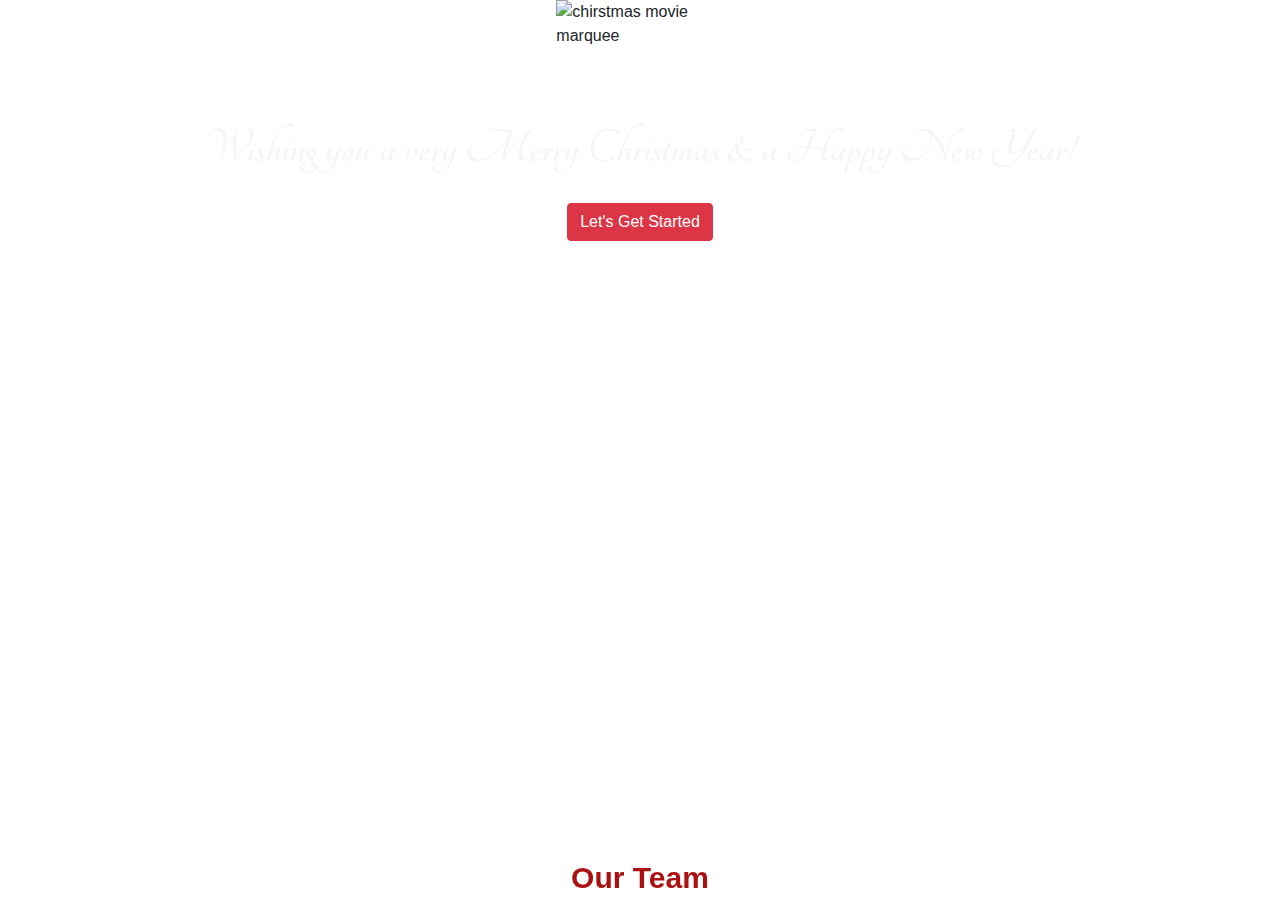
==== index.html @ 2955fc5e "created button event listeners for first 2 modals" ====
<!DOCTYPE html>
<html lang="en">
  <head>
    <meta charset="UTF-8" />
    <meta name="viewport" content="width=device-width, initial-scale=1.0" />
    <title>Christmas Movie Generator</title>
    <link
      href="https://cdn.jsdelivr.net/npm/bootstrap@5.2.3/dist/css/bootstrap.min.css"
      rel="stylesheet"
    />
    <link
      href="https://getbootstrap.com/docs/5.2/assets/css/docs.css"
      rel="stylesheet"
    />
    <link rel="stylesheet"
    href="https://fonts.googleapis.com/css?family=Tangerine">
    <link rel="stylesheet" 
    href="https://stackpath.bootstrapcdn.com/bootstrap/4.3.1/css/bootstrap.min.css" 
    integrity="sha384-ggOyR0iXCbMQv3Xipma34MD+dH/1fQ784/j6cY/iJTQUOhcWr7x9JvoRxT2MZw1T" 
    crossorigin="anonymous"/>
    <style>
       .middle, h2 {
      font-family: 'Tangerine', serif;
      font-size: 48px;
      font-weight: bold;
     }
  </style>
    <link rel="stylesheet" href="assets/css/style.css" />
    <style>
      body {
        background-image: url("assets/images/1.png");
      }
    </style>
  </head>
  <body>
    <div class="snowflakes" aria-hidden="true">
      <div class="snowflake">
        <div class="inner">❄</div>
      </div>
      <div class="snowflake">
        <div class="inner">❅</div>
      </div>
      <div class="snowflake">
        <div class="inner">☀</div>
      </div>
      <div class="snowflake">
        <div class="inner">❄</div>
      </div>
      <div class="snowflake">
        <div class="inner">❅</div>
      </div>
      <div class="snowflake">
        <div class="inner">☀</div>
      </div>
      <div class="snowflake">
        <div class="inner">❄</div>
      </div>
      <div class="snowflake">
        <div class="inner">❅</div>
      </div>
      <div class="snowflake">
        <div class="inner">☀</div>
      </div>
      <div class="snowflake">
        <div class="inner">❄</div>
      </div>
      <div class="snowflake">
        <div class="inner">❅</div>
      </div>
      <div class="snowflake">
        <div class="inner">☀</div>
      </div>
    </div>
    <header class="d-flex">
      <img id="marquee" src="assets/images/christmasmarquee.png" alt="chirstmas movie marquee"/>
    </header>
    <section class="middle">
        <p>Wishing you a very Merry Christmas & a Happy New Year!</p>
    </section>
    <section class="modalFirst">
      <div
        class="modal fade"
        id="modalToggle"
        aria-labelledby="modalToggleLabel"
        tabindex="-1"
        style="display: none"
        aria-hidden="true"
      >
        <div class="modal-dialog modal-dialog-centered">
          <div class="modal-content">
            <div class="modal-header">
              <h1 class="modal-title fs-5 left" id="modalToggleLabel">
                Pick your Streaming Site
              </h1>
              <button
                type="button"
                class="btn-close"
                data-bs-dismiss="modal"
                aria-label="Close"
              ></button>
            </div>
            <div class="modal-body">
              <ul class="btn-group-multiple">
                <li class="select">
                  <input type="checkbox" id="item_1" />
                  <label class="btn btn-light button_select amazon" for="item_1"
                    ><img src="assets/images/prime.png" alt="amazon prime button" class="stream img-fluid"></label
                  >
                </li>
                <li class="select">
                  <input type="checkbox" id="item_2" />
                  <label class="btn btn-light button_select netflix" for="item_2"
                    ><img src="assets/images/nf.png" alt="netflix button" class="stream img-fluid"></label
                  >
                </li>
                <li class="select">
                  <input type="checkbox" id="item_3" />
                  <label class="btn btn-light button_select disney" for="item_3"
                    ><img src="assets/images/d.png" alt="Disney plus button" class="stream img-fluid"></label
                  >
                </li>
                <li class="select">
                  <input type="checkbox" id="item_4" />
                  <label class="btn btn-light button_select crave" for="item_4"
                    ><img src="assets/images/c.png" alt="crave button" class="stream"></label
                  >
                </li>
              </ul>
            </div>
            <div class="modal-footer">
              <button
                class="btn forward"
                data-bs-target="#modalToggle2"
                data-bs-toggle="modal"
              >
                <img src="./assets/images/forward.png" alt="forward button" />
              </button>
            </div>
          </div>
        </div>
      </div>
      <div
        class="modal fade"
        id="modalToggle2"
        aria-labelledby="modalToggleLabel2"
        tabindex="-1"
        style="display: none"
        aria-hidden="true"
      >
        <div class="modal-dialog modal-dialog-centered">
          <div class="modal-content">
            <div class="modal-header">
              <h1 class="modal-title fs-5 left" id="modalToggleLabel2">
                Choose your language
              </h1>
              <button
                type="button"
                class="btn-close"
                data-bs-dismiss="modal"
                aria-label="Close"
              ></button>
            </div>
            <div class="modal-body">
              <ul class="btn-group-multiple">
                <li class="select">
                  <input type="checkbox" id="item_5" />
                  <label class="btn btn-light button_select english" for="item_5"
                    >English</label
                  >
                </li>
                <li class="select">
                  <input type="checkbox" id="item_6" />
                  <label class="btn btn-light button_select french" for="item_6"
                    >French</label
                  >
                </li>
                <li class="select">
                  <input type="checkbox" id="item_7" />
                  <label class="btn btn-light button_select spanish" for="item_7"
                    >Spanish</label
                  >
                </li>
                <li class="select">
                  <input type="checkbox" id="item_8" />
                  <label class="btn btn-light button_select japanese" for="item_8"
                    >Japanese</label
                  >
                </li>
                
            </div>
            <div class="modal-footer">
              <button
                class="btn back"
                data-bs-target="#modalToggle"
                data-bs-toggle="modal"
                data-bs-dismiss="modal"
              >
                <img src="./assets/images/back.png" alt="back button" />
              </button>
              <button
                class="btn forward"
                data-bs-target="#modalToggle3"
                data-bs-toggle="modal"
              >
                <img src="./assets/images/forward.png" alt="forward button" />
              </button>
            </div>
          </div>
        </div>
      </div>
      <div
        class="modal fade"
        id="modalToggle3"
        aria-labelledby="modalToggleLabel3"
        tabindex="-1"
        style="display: none"
        aria-hidden="true"
      >
        <div class="modal-dialog modal-dialog-centered">
          <div class="modal-content">
            <div class="modal-header">
              <h1 class="modal-title fs-5 left" id="modalToggleLabel3">
                Is Die Hard a Christmas movie?
              </h1>
              <button
                type="button"
                class="btn-close"
                data-bs-dismiss="modal"
                aria-label="Close"
              ></button>
            </div>
            <div class="modal-body">
              <ul class="btn-group-single">
                <li><img class="img img-fluid bruce" src="assets/images/diehard.png" alt="die hard thumbnail"></li>
                <li class="select">
                  <input type="checkbox" id="item_9" />
                  <label class="option">
                    <input type="radio" name="optradio"><span class="btn btn-light btn-option">No</span>
                  </label>
                </li>
                <li class="select">
                  <input type="checkbox" id="item_10" />
                  <label class="option">
                    <input type="radio" name="optradio"><span class="btn btn-light btn-option">Yippeee-ki-yay!</span>
                  </label>
                </li>
            </div>

            <div class="modal-footer">
              <button
                class="btn back"
                data-bs-target="#modalToggle2"
                data-bs-toggle="modal"
                data-bs-dismiss="modal"
              >
                <img src="./assets/images/back.png" alt="back button" />
              </button>
              <button
                class="btn forward"
                data-bs-target="#modalToggle4"
                data-bs-toggle="modal"
              >
                <img src="./assets/images/forward.png" alt="forward button" />
              </button>
            </div>
          </div>
        </div>
      </div>
      <div
        class="modal fade"
        id="modalToggle4"
        aria-labelledby="modalToggleLabel4"
        tabindex="-1"
        style="display: none"
        aria-hidden="true"
      >
        <div class="modal-dialog modal-dialog-centered">
          <div class="modal-content">
            <div class="modal-header">
              <h1 class="modal-title fs-5 left" id="modalToggleLabel4">
                Select your Grinch
              </h1>
              <button
                type="button"
                class="btn-close"
                data-bs-dismiss="modal"
                aria-label="Close"
              ></button>
            </div>
            <div class="modal-body">
              <ul class="btn-group-multiple">
                <li class="select">
                  <input type="checkbox" id="item_11" />
                  <label class="btn btn-light button_select" for="item_11"
                    >Karloff<img class ="img img-fluid grinch" src="assets/images/ogGrinch.png" alt ="Karloff Grinch"></label
                  >
                </li>
                <li class="select">
                  <input type="checkbox" id="item_12" />
                  <label class="btn btn-light button_select" for="item_12"
                    >Carrey<img class ="img img-fluid grinch" src="assets/images/jimGrinch.png" alt ="Carrey Grinch"></label
                  >
                </li>
                <li class="select">
                  <input type="checkbox" id="item_13" />
                  <label class="btn btn-light button_select" for="item_13"
                    >Cumberbatch <img class ="img img-fluid grinch" src="assets/images/modernGrinch.png" alt ="Cumberbatch Grinch"></label 
                  >
                </li>
              </ul>
            </div>              
            <div class="modal-footer">
              <button
                class="btn back"
                data-bs-target="#modalToggle3"
                data-bs-toggle="modal"
                data-bs-dismiss="modal"
              >
                <img src="./assets/images/back.png" alt="back button" />
              </button>
              <button
                class="btn forward"
                data-bs-target="#modalToggle5"
                data-bs-toggle="modal"
              >
                <img src="./assets/images/forward.png" alt="forward button" />
              </button>
            </div>
          </div>
        </div>
      </div>
      <div
        class="modal fade"
        id="modalToggle5"
        aria-labelledby="modalToggleLabel5"
        tabindex="-1"
        style="display: none"
        aria-hidden="true"
      >
        <div class="modal-dialog modal-dialog-centered">
          <div class="modal-content">
            <div class="modal-header">
              <h1 class="modal-title fs-5 left" id="modalToggleLabel5">
                Choose your festive level
              </h1> 
              <button
                type="button"
                class="btn-close"
                data-bs-dismiss="modal"
                aria-label="Close"
              ></button>
            </div>
            <div class="modal-body">
              <div class="container">
                <h2 class="text-center">Holly Jolly</h2>
              <ul class="btn-group-multiple">
                <li class="select">
                  <input type="checkbox" id="item_14" />
                  <label class="btn btn-light button_select" for="item_14"
                    >Classic</label
                  >
                </li>
                <li class="select">
                  <input type="checkbox" id="item_15" />
                  <label class="btn btn-light button_select" for="item_15"
                    >Comedy</label
                  >
                </li>
                <li class="select">
                  <input type="checkbox" id="item_16" />
                  <label class="btn btn-light button_select" for="item_16"
                    >Animation</label
                  >
                </li>
                <li class="select">
                  <input type="checkbox" id="item_17" />
                  <label class="btn btn-light button_select" for="item_17"
                    >Musical</label
                  >
                </li>
                <li class="select">
                  <input type="checkbox" id="item_18" />
                  <label class="btn btn-light button_select" for="item_18"
                    >Fantasy</label
                  >
                </li>
                </div>
              </div>
                <div class ="container">
                  <h2 class="text-center">Uncommon Christmas</h2>
                  <ul class="btn-group-multiple">
                <li class="select">
                  <input type="checkbox" id="item_19" />
                  <label class="btn btn-light button_select" for="item_19"
                    >Horror</label
                  >
                </li>
                <li class="select">
                  <input type="checkbox" id="item_20" />
                  <label class="btn btn-light button_select" for="item_20"
                    >Drama</label
                  >
                </li>
                <li class="select">
                  <input type="checkbox" id="item_21" />
                  <label class="btn btn-light button_select" for="item_21"
                    >Romance</label
                  >
                </li>
                <li class="select">
                  <input type="checkbox" id="item_22" />
                  <label class="btn btn-light button_select" for="item_22"
                    >Action</label
                  >
                </li>
                <li class="select">
                  <input type="checkbox" id="item_23" />
                  <label class="btn btn-light button_select" for="item_23"
                    >Adventure</label
                  >
                </li>
              </ul>
          </div>
            <div class="modal-footer">
              <button
                class="btn back"
                data-bs-target="#modalToggle4"
                data-bs-toggle="modal"
              >
                <img src="./assets/images/back.png" alt="back button" />
              </button>
              <button
                class="btn forward"
                data-bs-target="#modalToggle6"
                data-bs-toggle="modal"
              >
                <img src="./assets/images/forward.png" alt="forward button" />
              </button>
            </div>
          </div>
        </div>
      </div>
    </div>
      <div
        class="modal fade"
        id="modalToggle6"
        aria-labelledby="modalToggleLabel6"
        tabindex="-1"
        style="display: none"
        aria-hidden="true"
      >
        <div class="modal-dialog modal-dialog-centered">
          <div class="modal-content">
            <div class="modal-header">
              <h1 class="modal-title fs-5 text-center" id="modalToggleLabel6">
                On a scale of Hallmark to Classics choose your quality level
              </h1>
              <button
                type="button"
                class="btn-close"
                data-bs-dismiss="modal"
                aria-label="Close"
              ></button>
            </div>
            <div class="modal-body" id="rating">
              <form class= "form">
                <label for ="scale"> Quality Scale Hallmark to Classics</label>
                <div class="sliding-scale-container">
                <img class="img img-fluid" src="assets/images/LOWhallmark.png" alt="hallmark movies">
                <input type="range" min= "1" max= "9" value="5" id="amountRange">
                <img class="img img-fluid" src="assets/images/HIGHclassics.png" alt="classic christmas movies">
                </div>
                </form>
            </div>
            <div class="modal-footer">
              <button
                class="btn back"
                data-bs-target="#modalToggle5"
                data-bs-toggle="modal"
              >
                <img src="./assets/images/back.png" alt="back button" />
              </button>
              <button
                class="btn btn-danger submit"
                data-bs-target="#modalToggle6"
                data-bs-toggle="modal"
              >Submit
              </button>
            </div>
          </div>
        </div>
      </div>
      <a
        class="btn btn-danger"
        data-bs-toggle="modal"
        href="#modalToggle"
        role="button"
        >Let's Get Started</a
      >
    </section>
    <footer class="footer">
      <a
        id="anchor"
        href="https://github.com/SamGreenwood84/Christmas-Movie-Generator"
        >Our Team</a
      >
    </footer>
    <script src="https://ajax.googleapis.com/ajax/libs/jquery/3.7.1/jquery.min.js"></script>
    <script src="https://cdn.jsdelivr.net/npm/bootstrap@5.2.3/dist/js/bootstrap.bundle.min.js"></script>
    <script src="./assets/js/main.js"></script>
  </body>
</html>
---- assets/css/style.css ----
* {
  box-sizing: border-box;
}

body {
  display: flex;
  flex-direction: column;
  min-width: 100vw;
  align-items: center;
  min-height: 100vh;
  background-attachment: fixed;
  background-size: 100% 100%;
}

header {
  width: auto;
  height: auto;
  align-items: center;
}

#marquee {
  padding-left: 8%;
  align-items: center;
  height: 85%;
  width: 85%;
}

.left {
  padding-left: 22%;
}

.middle {
  display: flex;
  flex-direction: column;
  width: 100%;
  height: 80%;
  padding-top: 5%;
}

.middle p {
  text-align: center;
  color: whitesmoke;
  font-weight: bold;
  font-size: 50px;
  text-wrap: wrap;
}

footer {
  font-family: "Gill Sans", "Gill Sans MT", Calibri, "Trebuchet MS", sans-serif;
  font-size: 30px;
  font-weight: bolder;
  text-align: center;
  height: auto;
  width: 100%;
  position: fixed;
  bottom: 0;
  margin-top: auto;
}

footer #anchor {
  color: rgb(171, 17, 17);
}

.snowflake {
  color: #fff;
  font-size: 1em;
  font-family: Arial, sans-serif;
  text-shadow: 0 0 5px #000;
}

.snowflake,
.snowflake .inner {
  animation-iteration-count: infinite;
  animation-play-state: running;
}
@keyframes snowflakes-fall {
  0% {
    transform: translateY(0);
  }
  100% {
    transform: translateY(110vh);
  }
}
@keyframes snowflakes-shake {
  0%,
  100% {
    transform: translateX(0);
  }
  50% {
    transform: translateX(80px);
  }
}
.snowflake {
  position: fixed;
  top: -10%;
  z-index: 9999;
  -webkit-user-select: none;
  user-select: none;
  cursor: default;
  animation-name: snowflakes-shake;
  animation-duration: 3s;
  animation-timing-function: ease-in-out;
}
.snowflake .inner {
  animation-duration: 10s;
  animation-name: snowflakes-fall;
  animation-timing-function: linear;
}
.snowflake:nth-of-type(0) {
  left: 1%;
  animation-delay: 0s;
}
.snowflake:nth-of-type(0) .inner {
  animation-delay: 0s;
}
.snowflake:first-of-type {
  left: 10%;
  animation-delay: 1s;
}
.snowflake:first-of-type .inner,
.snowflake:nth-of-type(8) .inner {
  animation-delay: 1s;
}
.snowflake:nth-of-type(2) {
  left: 20%;
  animation-delay: 0.5s;
}
.snowflake:nth-of-type(2) .inner,
.snowflake:nth-of-type(6) .inner {
  animation-delay: 6s;
}
.snowflake:nth-of-type(3) {
  left: 30%;
  animation-delay: 2s;
}
.snowflake:nth-of-type(11) .inner,
.snowflake:nth-of-type(3) .inner {
  animation-delay: 4s;
}
.snowflake:nth-of-type(4) {
  left: 40%;
  animation-delay: 2s;
}
.snowflake:nth-of-type(10) .inner,
.snowflake:nth-of-type(4) .inner {
  animation-delay: 2s;
}
.snowflake:nth-of-type(5) {
  left: 50%;
  animation-delay: 3s;
}
.snowflake:nth-of-type(5) .inner {
  animation-delay: 8s;
}
.snowflake:nth-of-type(6) {
  left: 60%;
  animation-delay: 2s;
}
.snowflake:nth-of-type(7) {
  left: 70%;
  animation-delay: 1s;
}
.snowflake:nth-of-type(7) .inner {
  animation-delay: 2.5s;
}
.snowflake:nth-of-type(8) {
  left: 80%;
  animation-delay: 0s;
}
.snowflake:nth-of-type(9) {
  left: 90%;
  animation-delay: 1.5s;
}
.snowflake:nth-of-type(9) .inner {
  animation-delay: 3s;
}
.snowflake:nth-of-type(10) {
  left: 25%;
  animation-delay: 0s;
}
.snowflake:nth-of-type(11) {
  left: 65%;
  animation-delay: 2.5s;
}

.modal-content {
  padding: 1%;
}
.modal-body ul {
  list-style: none;
  display: block;
}

.modal-footer {
  position: relative;
  margin: 0 auto;
  padding-bottom: 10%;
}

.forward {
  position: absolute;
  left: 50px;
  display: block;
  transform: scale(0.2);
  max-width: 200px;
  max-height: 50px;
}

.back {
  display: block;
  position: absolute;
  right: 100px;
  max-width: 200px;
  max-height: 50px;
  transform: scale(0.2);
}

.submit {
  position: absolute;
  padding: .2rem 2rem;
  margin-top: 2rem;
  left: 110px;
  display: block;
}

.btn-group-multiple .select {
  position: relative;
  width: 70%;
  margin-left: 5%;
}

.btn-group-multiple input:checked + label {
  background-color: red;
  &:hover,
  &:active {
    background-color: red;
  }
}

.btn-group-multiple input {
  opacity: 0;
  position: absolute;
}

.btn-group-multiple .button_select {
  border: none;
  margin-bottom: 5px;
  display: flex;
  background-color: green;
  &:hover,
  &:active {
    background-color: green;
  }
}

.btn-group-single .option {
  position: relative;
}

.btn-group-single input {
  opacity: 0;
  position: absolute;
}

.btn-group-single input:checked + span {
  background-color: red;
  &:hover,
  &:active {
    background-color: red;
  }
}

.btn-group-single .btn-option {
  border: none;
  justify-content: center;
  margin-bottom: 5px;
  display: flex;
  background-color: green;
  &:hover,
  &:focus,
  &:active {
    background-color: green;
  }
}

.btn-option {
  width: 200px;
  margin: 0;
  
}

.stream {
  border-radius: 5px;
  max-width: 120px;
  width: 120px;
  max-height: 70px;
  margin-bottom: 2px;
}

.form {
  text-align: center;
}

.sliding-scale-container {
  display: flex;
  align-items: center;
}

.select label {
  padding: 0.5rem 2rem;
  align-content: center;
  justify-content: center;
  flex-wrap: wrap;
}

li {
  padding-left: 13%;
}

.img {
  width: auto;
  height: 150px;
  border-radius: 5px;
  margin-left: 0.5rem;
}

.bruce {
  margin-bottom: 1rem;  
}

.grinch {
  margin: 1rem;
}

.btn-light {
  font-weight: bolder;
}

label {
  font-weight: bold;
  margin: 0;
  padding-bottom: 1rem;
}

#amountRange {
  display: flex;
  align-items: center;
}

.container ul {
list-style: none;
}
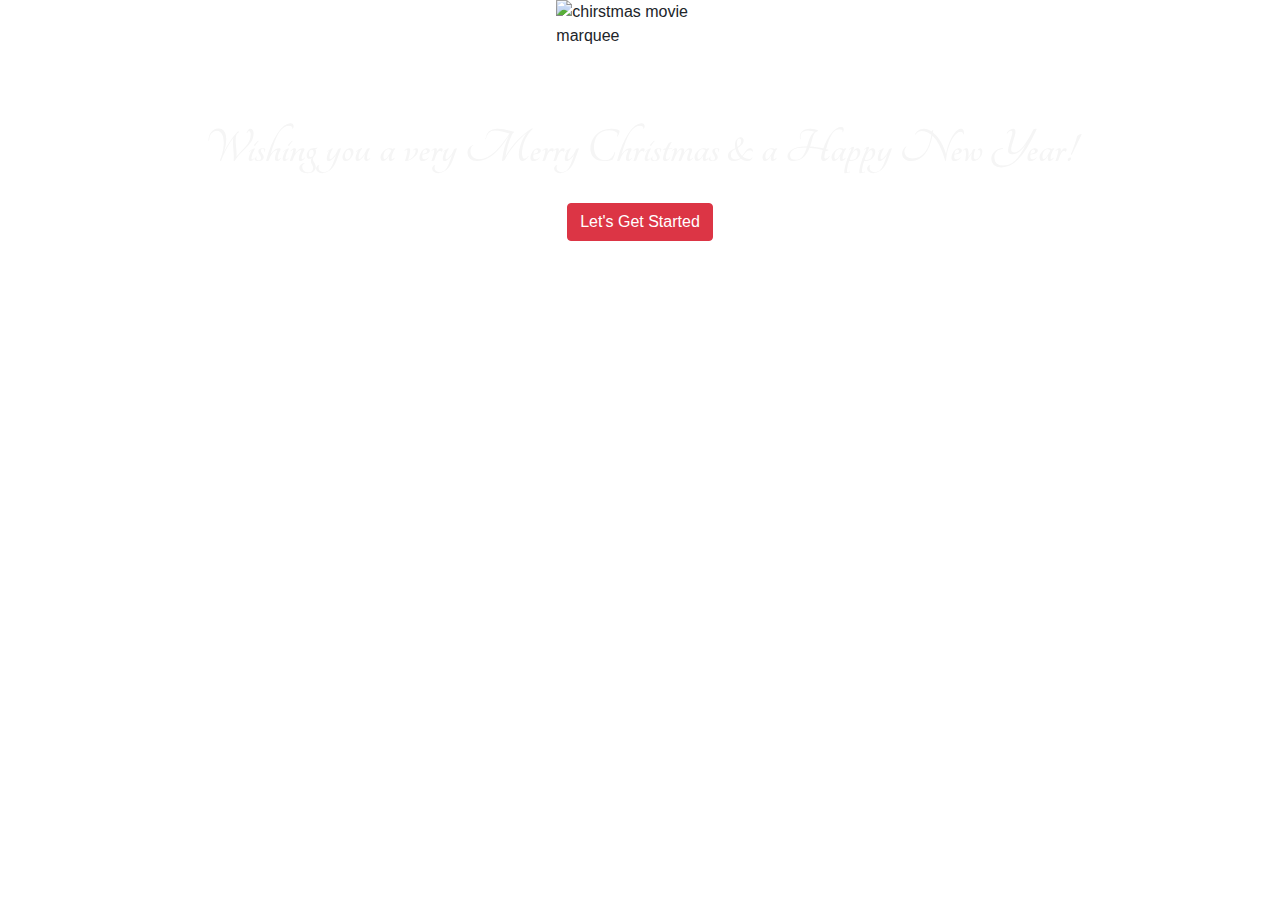
==== commit bc198ce9: "fixed functionality of genre selection on movie choice array" ====
--- a/index.html
+++ b/index.html
@@ -235,13 +235,13 @@
                 <li class="select">
                   <input type="checkbox" id="item_9" />
                   <label class="option">
-                    <input type="radio" name="optradio"><span class="btn btn-light btn-option">No</span>
+                    <input type="radio" name="optradio"><span class="btn btn-light btn-option noBruce">No</span>
                   </label>
                 </li>
                 <li class="select">
                   <input type="checkbox" id="item_10" />
                   <label class="option">
-                    <input type="radio" name="optradio"><span class="btn btn-light btn-option">Yippeee-ki-yay!</span>
+                    <input type="radio" name="optradio"><span class="btn btn-light btn-option yesBruce">Yippeee-ki-yay!</span>
                   </label>
                 </li>
             </div>
@@ -291,19 +291,19 @@
               <ul class="btn-group-multiple">
                 <li class="select">
                   <input type="checkbox" id="item_11" />
-                  <label class="btn btn-light button_select" for="item_11"
+                  <label class="btn btn-light button_select karloff" for="item_11"
                     >Karloff<img class ="img img-fluid grinch" src="assets/images/ogGrinch.png" alt ="Karloff Grinch"></label
                   >
                 </li>
                 <li class="select">
                   <input type="checkbox" id="item_12" />
-                  <label class="btn btn-light button_select" for="item_12"
+                  <label class="btn btn-light button_select carrey" for="item_12"
                     >Carrey<img class ="img img-fluid grinch" src="assets/images/jimGrinch.png" alt ="Carrey Grinch"></label
                   >
                 </li>
                 <li class="select">
                   <input type="checkbox" id="item_13" />
-                  <label class="btn btn-light button_select" for="item_13"
+                  <label class="btn btn-light button_select cumber" for="item_13"
                     >Cumberbatch <img class ="img img-fluid grinch" src="assets/images/modernGrinch.png" alt ="Cumberbatch Grinch"></label 
                   >
                 </li>
@@ -356,31 +356,30 @@
               <ul class="btn-group-multiple">
                 <li class="select">
                   <input type="checkbox" id="item_14" />
-                  <label class="btn btn-light button_select" for="item_14"
-                    >Classic</label
-                  >
+                  <label class="btn btn-light button_select family" for="item_14"
+                  >Family</label>
                 </li>
                 <li class="select">
                   <input type="checkbox" id="item_15" />
-                  <label class="btn btn-light button_select" for="item_15"
+                  <label class="btn btn-light button_select comedy" for="item_15"
                     >Comedy</label
                   >
                 </li>
                 <li class="select">
                   <input type="checkbox" id="item_16" />
-                  <label class="btn btn-light button_select" for="item_16"
+                  <label class="btn btn-light button_select anime" for="item_16"
                     >Animation</label
                   >
                 </li>
                 <li class="select">
                   <input type="checkbox" id="item_17" />
-                  <label class="btn btn-light button_select" for="item_17"
+                  <label class="btn btn-light button_select music" for="item_17"
                     >Musical</label
                   >
                 </li>
                 <li class="select">
                   <input type="checkbox" id="item_18" />
-                  <label class="btn btn-light button_select" for="item_18"
+                  <label class="btn btn-light button_select fantasy" for="item_18"
                     >Fantasy</label
                   >
                 </li>
@@ -391,31 +390,31 @@
                   <ul class="btn-group-multiple">
                 <li class="select">
                   <input type="checkbox" id="item_19" />
-                  <label class="btn btn-light button_select" for="item_19"
+                  <label class="btn btn-light button_select horror" for="item_19"
                     >Horror</label
                   >
                 </li>
                 <li class="select">
                   <input type="checkbox" id="item_20" />
-                  <label class="btn btn-light button_select" for="item_20"
+                  <label class="btn btn-light button_select drama" for="item_20"
                     >Drama</label
                   >
                 </li>
                 <li class="select">
                   <input type="checkbox" id="item_21" />
-                  <label class="btn btn-light button_select" for="item_21"
+                  <label class="btn btn-light button_select romance" for="item_21"
                     >Romance</label
                   >
                 </li>
                 <li class="select">
                   <input type="checkbox" id="item_22" />
-                  <label class="btn btn-light button_select" for="item_22"
+                  <label class="btn btn-light button_select action" for="item_22"
                     >Action</label
                   >
                 </li>
                 <li class="select">
                   <input type="checkbox" id="item_23" />
-                  <label class="btn btn-light button_select" for="item_23"
+                  <label class="btn btn-light button_select adventure" for="item_23"
                     >Adventure</label
                   >
                 </li>
@@ -498,13 +497,6 @@
         >Let's Get Started</a
       >
     </section>
-    <footer class="footer">
-      <a
-        id="anchor"
-        href="https://github.com/SamGreenwood84/Christmas-Movie-Generator"
-        >Our Team</a
-      >
-    </footer>
     <script src="https://ajax.googleapis.com/ajax/libs/jquery/3.7.1/jquery.min.js"></script>
     <script src="https://cdn.jsdelivr.net/npm/bootstrap@5.2.3/dist/js/bootstrap.bundle.min.js"></script>
     <script src="./assets/js/main.js"></script>
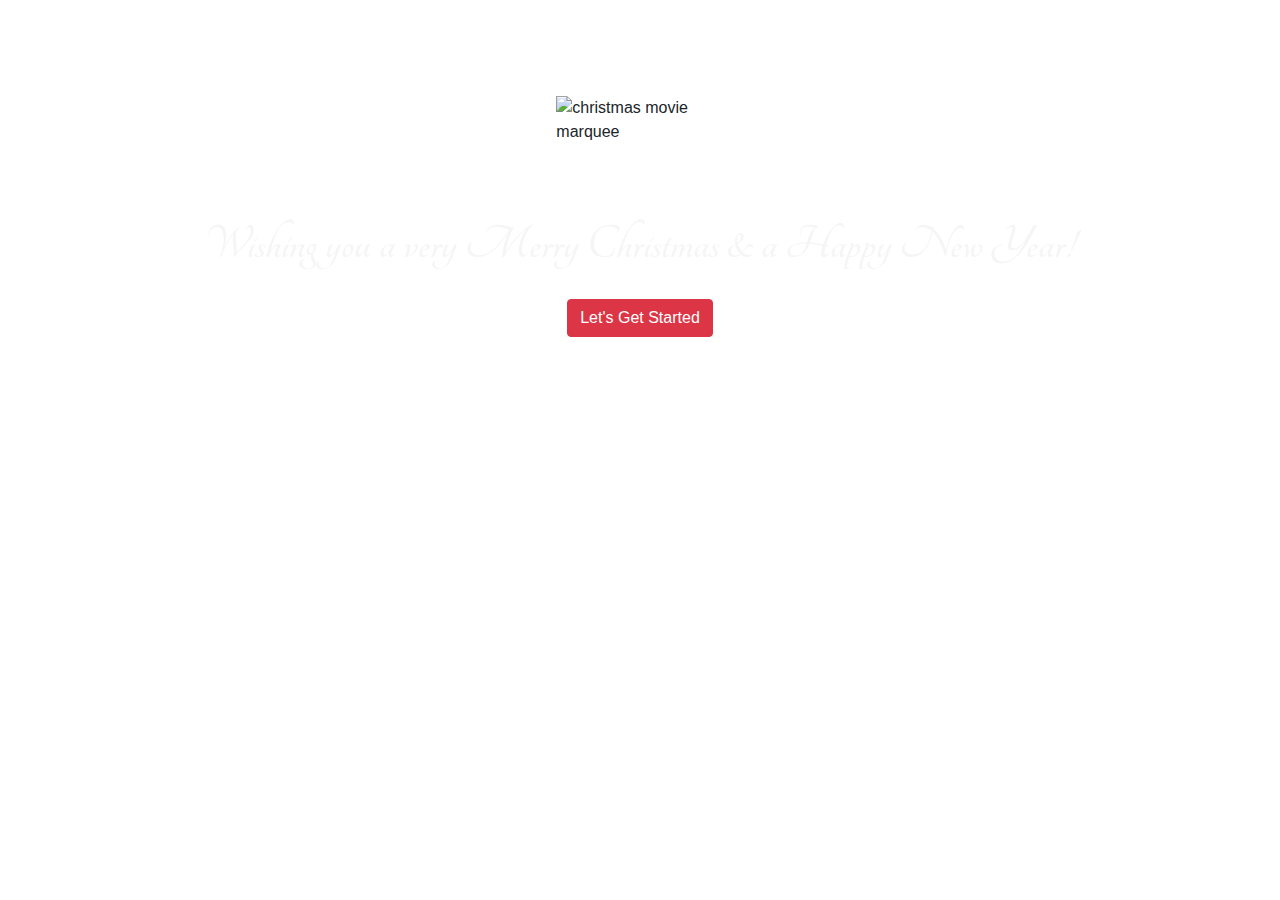
==== commit a6a7a5f4: "Merge pull request #56 from SamGreenwood84/feature" ====
--- a/index.html
+++ b/index.html
@@ -71,8 +71,8 @@
         <div class="inner">☀</div>
       </div>
     </div>
-    <header class="d-flex">
-      <img id="marquee" src="assets/images/christmasmarquee.png" alt="chirstmas movie marquee"/>
+    <header class="d-flex mt-5 pt-5">
+      <img id="marquee" src="assets/images/christmasmarquee.png" alt="christmas movie marquee"/>
     </header>
     <section class="middle">
         <p>Wishing you a very Merry Christmas & a Happy New Year!</p>
@@ -275,7 +275,7 @@
         aria-hidden="true"
       >
         <div class="modal-dialog modal-dialog-centered">
-          <div class="modal-content">
+          <div class="modal-content overflow">
             <div class="modal-header">
               <h1 class="modal-title fs-5 left" id="modalToggleLabel4">
                 Select your Grinch
@@ -338,7 +338,7 @@
         aria-hidden="true"
       >
         <div class="modal-dialog modal-dialog-centered">
-          <div class="modal-content">
+          <div class="modal-content overflow">
             <div class="modal-header">
               <h1 class="modal-title fs-5 left" id="modalToggleLabel5">
                 Choose your festive level
@@ -351,7 +351,7 @@
               ></button>
             </div>
             <div class="modal-body">
-              <div class="container">
+              <div class="box">
                 <h2 class="text-center">Holly Jolly</h2>
               <ul class="btn-group-multiple">
                 <li class="select">
@@ -385,7 +385,7 @@
                 </li>
                 </div>
               </div>
-                <div class ="container">
+                <div class ="box uncommon">
                   <h2 class="text-center">Uncommon Christmas</h2>
                   <ul class="btn-group-multiple">
                 <li class="select">
@@ -419,7 +419,7 @@
                   >
                 </li>
               </ul>
-          </div>
+            </div>
             <div class="modal-footer">
               <button
                 class="btn back"
--- a/assets/css/style.css
+++ b/assets/css/style.css
@@ -43,22 +43,6 @@
   font-weight: bold;
   font-size: 50px;
   text-wrap: wrap;
-}
-
-footer {
-  font-family: "Gill Sans", "Gill Sans MT", Calibri, "Trebuchet MS", sans-serif;
-  font-size: 30px;
-  font-weight: bolder;
-  text-align: center;
-  height: auto;
-  width: 100%;
-  position: fixed;
-  bottom: 0;
-  margin-top: auto;
-}
-
-footer #anchor {
-  color: rgb(171, 17, 17);
 }
 
 .snowflake {
@@ -186,6 +170,12 @@
 .modal-content {
   padding: 1%;
 }
+
+.overflow {
+  max-height: 80vh;
+  overflow-y: auto!important;
+}
+
 .modal-body ul {
   list-style: none;
   display: block;
@@ -349,4 +339,8 @@
 
 .container ul {
 list-style: none;
+}
+
+.none {
+  display: none;
 }